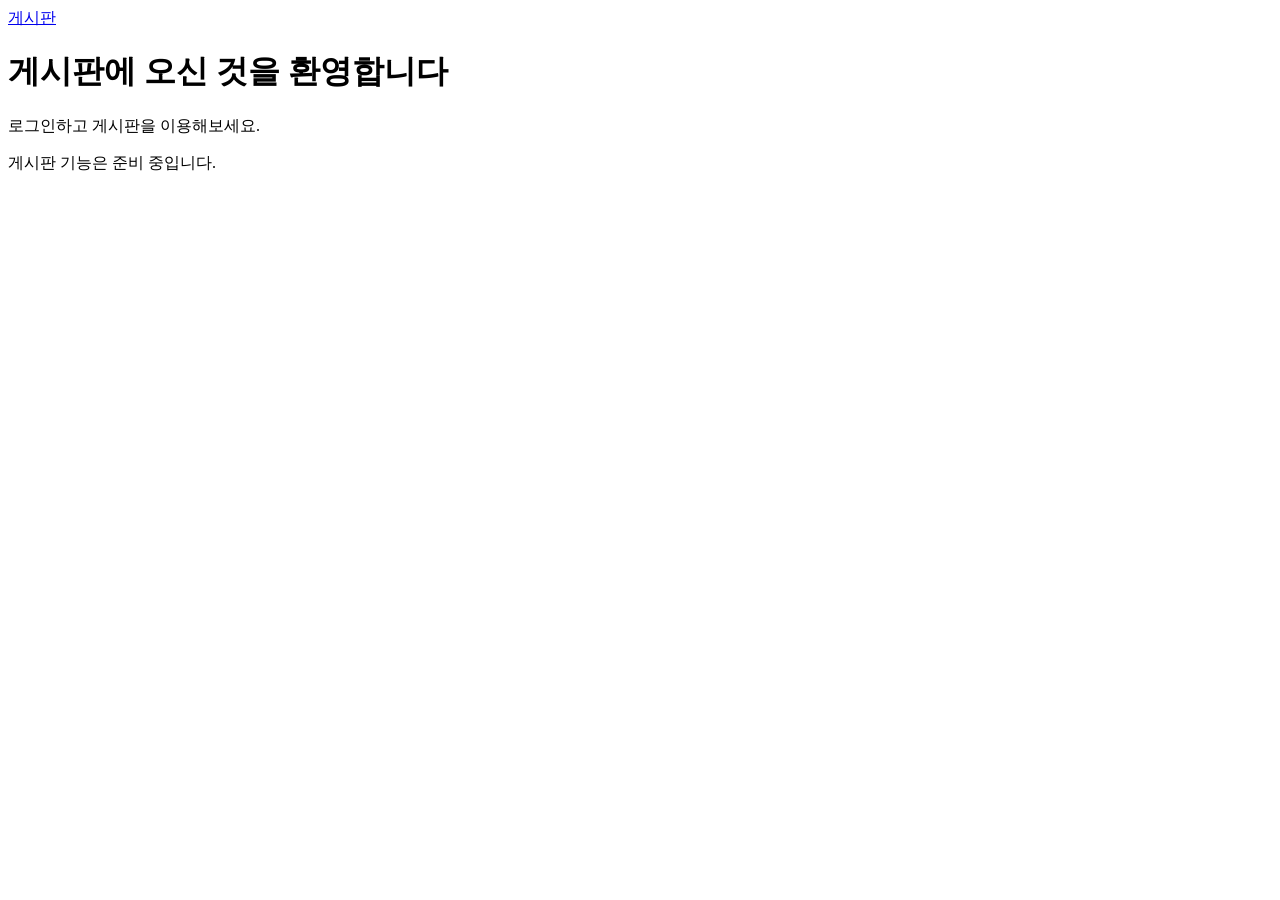
==== src/main/resources/static/index.html @ 62957895 "로그인/회원가입/홈 화면 추가 및 정적 리소스 인증 버그 수정 - static welcome page(index.html)와 auth/ 하위 로그인·회원가입·OAuth2 리다이렉트" ====
<!DOCTYPE html>
<html lang="ko">
<head>
    <meta charset="UTF-8">
    <meta name="viewport" content="width=device-width, initial-scale=1.0">
    <title>게시판</title>
    <link rel="stylesheet" href="/css/style.css">
</head>
<body>
    <header>
        <a class="logo" href="/">게시판</a>
        <nav class="nav-links" id="nav-links"></nav>
    </header>

    <main>
        <div class="home-hero">
            <h1>게시판에 오신 것을 환영합니다</h1>
            <p id="welcome-message">로그인하고 게시판을 이용해보세요.</p>
            <div class="home-actions" id="home-actions"></div>
            <p class="board-notice">게시판 기능은 준비 중입니다.</p>
        </div>
    </main>

    <script src="/js/auth.js"></script>
    <script src="/js/index.js"></script>
</body>
</html>
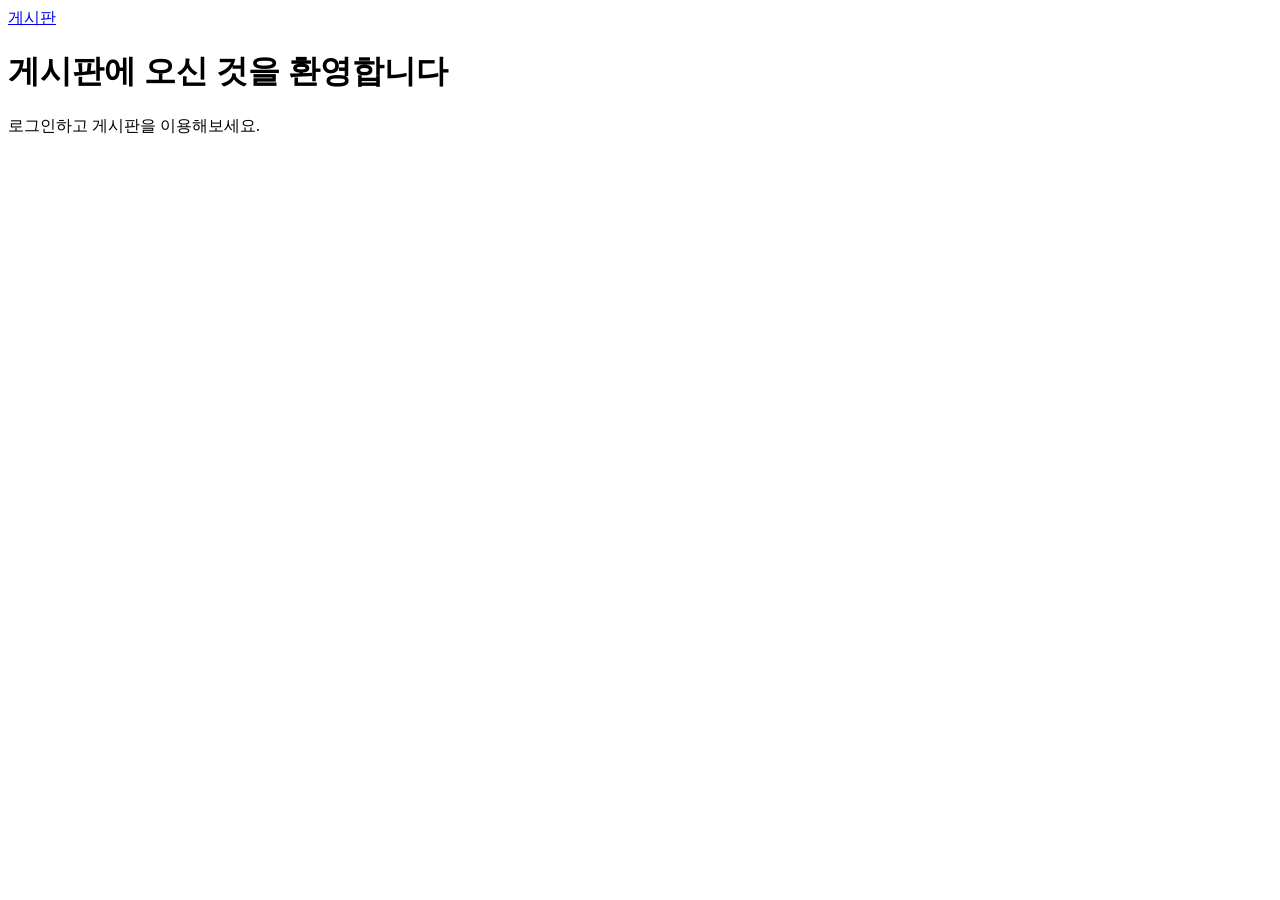
==== commit 8dddb315: "게시판 CRUD 기능(API + 화면) 구현 및 검증 중 발견한 버그 수정 - 게시글/댓글/첨부파일 CRUD API 구현 (JPA + MyBatis, 002-board-crud.m" ====
--- a/src/main/resources/static/index.html
+++ b/src/main/resources/static/index.html
@@ -17,7 +17,6 @@
             <h1>게시판에 오신 것을 환영합니다</h1>
             <p id="welcome-message">로그인하고 게시판을 이용해보세요.</p>
             <div class="home-actions" id="home-actions"></div>
-            <p class="board-notice">게시판 기능은 준비 중입니다.</p>
         </div>
     </main>
 
